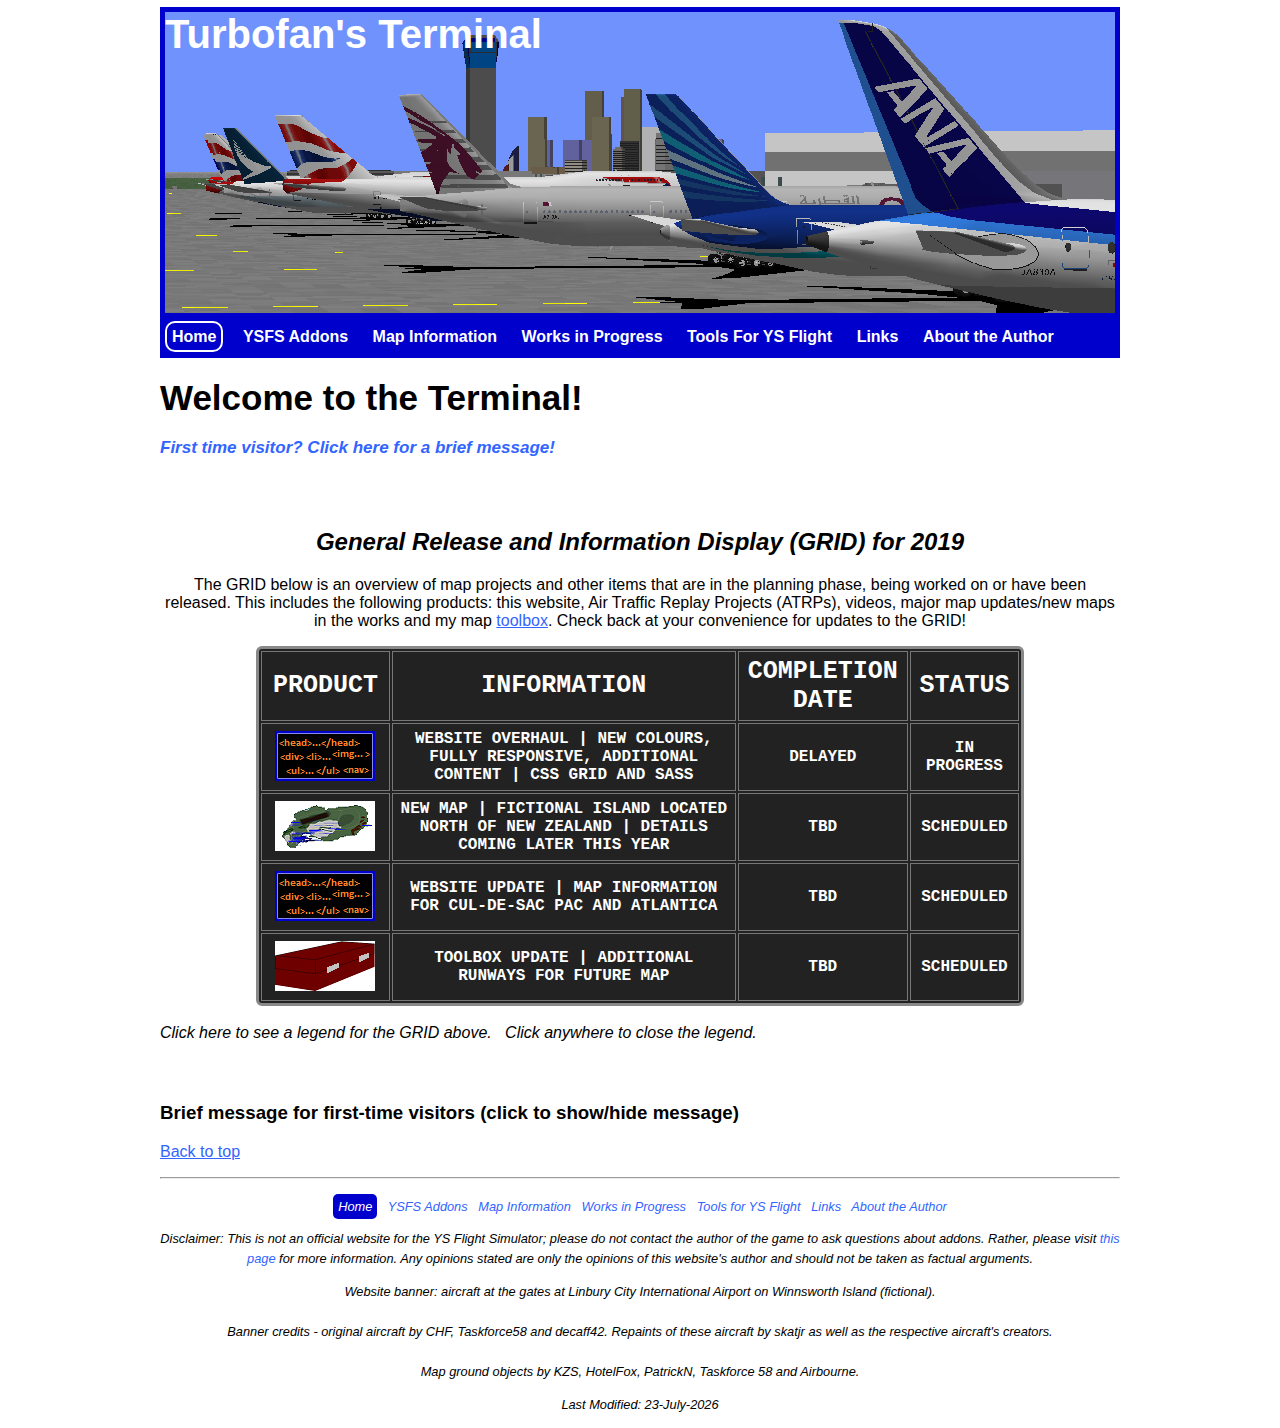
==== index.html @ 03b37198 "Adding files" ====
<!DOCTYPE html>
<html lang="en">
	
<!-- Head section -->
<head>
	<title>Turbofan's Terminal | Home Page</title>
   	<meta charset="utf-8">
   	<meta name="author" content="AJ">
   	<meta name="description" content="This website showcases my addons for the YS Flight Simulator">
   	<meta name="keywords" content="home index YS Flight Simulator aviation airplane">
   
    <!-- This links to Google CDN jQuery library with a secure connection -->
	<script type="text/javascript"
		src="https://ajax.googleapis.com/ajax/libs/jquery/1.12.0/jquery.min.js"></script>
   
   	<!-- This links to the external JavaScript file -->
   	<script type="text/javascript" src="TT.js"></script>
   	
   	<!-- This links to the external CSS file -->
   	<link rel="stylesheet" href="TT.css" media="screen">
   	
</head>

<!-- Body section -->
<body>
	<div class="container">
		<div id="header" href="top">
			<h1>Turbofan's Terminal</h1>
		</div> <!-- End of header div -->
		
		<div id="navList" class="navListDiv">
			<ul>
				<li><a href='index.html' class="current">Home</a></li>
				<li><a href='ysfsAddons.html'>YSFS Addons</a></li>
				<li><a href='mapInformation.html'>Map Information</a></li>
				<li><a href='wip.html'>Works in Progress</a></li>
				<li><a href="tools.html">Tools For YS Flight</a></li>
				<li><a href='links.html'>Links</a></li>
				<li><a href='about.html'>About the Author</a></li>
			</ul>
		</div>
		
		<div class="content">
			<h1 class="headingsLevel1">
				Welcome to the Terminal!
			</h1>
			<a id="messageDirect" href="#messageHeader">First time visitor? Click here for a brief message!</a>
			
			<div id="gridDiv">
				<h2><i>General Release and Information Display (GRID) for 2019</i></h2>
				
				<p>
					The GRID below is an overview of map projects and other items that are in the planning phase, being worked on
					or have been released. This includes the following products: this website, Air Traffic
					Replay Projects (ATRPs), videos, major map updates/new maps in the works and my map
					<a href="https://forum.ysfhq.com/viewtopic.php?f=147&t=8615">toolbox</a>. Check back at your convenience for
					updates to the GRID!
				</p>
				
				<table id="gridTable">
					<col class="columnOne">
					<col class="columnTwo">
					<col class="columnThree">
					<col class="columnFour">
					<tr>
						<th>Product</th><th>Information</th><th>Completion Date</th><th>Status</th>
					</tr>
					<tr>
						<td><img class="gridThumbnails" src="icons/website.png" width="100" height="50" alt="video icon"></td>
						<td>Website Overhaul | New colours, fully responsive, additional content | CSS Grid and Sass</td>
						<td>Delayed</td>
						<td>In Progress</td>
					</tr>
					<tr>
						<td><img class="gridThumbnails" src="icons/map.png" width="100" height="50" alt="video icon"></td>
						<td>New Map | Fictional island located north of New Zealand | Details coming later this year</td>
						<td>TBD</td>
						<td>Scheduled</td>
					</tr>
					<tr>
						<td><img class="gridThumbnails" src="icons/website.png" width="100" height="50" alt="website icon"></td>
						<td>Website Update | Map information for Cul-de-Sac PAC and Atlantica</td>
						<td>TBD</td>
						<td>Scheduled</td>
					</tr>
					<tr>
						<td><img class="gridThumbnails" src="icons/toolbox.png" width="100" height="50" alt="toolbox icon"></td>
						<td>Toolbox update | Additional runways for future map</td>
						<td>TBD</td>
						<td>Scheduled</td>
					</tr>
				</table>			
			</div> <!-- End of gridDiv -->
			
			<br>
			<div id="launchModalLink"><a href="#" id="modalLink"><i>Click here to see a legend for the GRID above.
				&nbsp; Click anywhere to close the legend.</i></a></div>
			
			<!-- Modal window that shows a "legend" for the GRID above; shows details of what each column contains -->
			<div id="mask">
				<div id="legendModal">
					<div id="legendHeader">How the GRID works - a short explanation of each column and acronyms used</div>
					<div id="legendBody">
						<ul>
							<li><span>Product</span> = Shows a small icon of a product (see below for long-forms of acronyms)</li>
							<li><span>Information</span> = For maps: what is being done to the product | What is changing/being updated<br>
								~~ For videos: Type of video | Which airport/map | Which observation point the video will be "recorded"
								from<br>
								~~ For all other items, this section will be self-explanatory</li>
							<li><span>Completion date</span> = estimated date of completion/arrival date. If no date is set, this column will show
								"TBD" (To Be Determined)</li>
							<li><span>Status</span> = This will show four distinct statuses: scheduled, in-progress, delayed and for products
								that have "arrived" at the terminal, or have been released, two alternate-flashing green lights: 
								<img src="icons/circle.png" height="20" width="20" alt="green circle icon"></li>
						</ul>
						<ul>
							<li>ATRP = Air Traffic Replay Project</li>
							<li>T-SiPs = Turbofan Silent Productions</li>
							<li>MaPS = Measurements and Preparation Standards for YSFS maps (document)</li>
						</ul>
					</div>
				</div>
			</div>
			
			<h3 id="messageHeader" class="headingsLevel3">Brief message for first-time visitors (click to show/hide message)</h3>
			
			<p id="introduction">
				Hi! This is 
				<a href="https://forum.ysfhq.com/memberlist.php?mode=viewprofile&u=66" target="_blank">Turbofan</a> from
				<a href="https://ysfhq.com" target="_blank">YS Flight Headquarters</a>. If civilian and commercial flight
				simming is your	flight of fancy, you're at the right place! I specialize in creating addon maps for the
				<a href="http://ysflight.in.coocan.jp/ysflight/ysflight/e.html" target="_blank">YS Flight Simulator</a>.
				<br><br>
				I invite you to take a look around the website, including my YSFS Addon page, where you will find all of
				my maps. Included are two sliding image galleries so you can preview the maps. I'm not known for aircraft
				addons or repaints (there are amazing aircraft addon creators/modders). However, I have two repaint packs of
				<a href="http://www.ysflight.ca" target="_blank">Taskforce 58's</a> Beechcraft Super King Air 200 to my name.
				You can find them on the addons page as well.
				<br><br>
				As you've likely noticed already, the GRID will show what updates/projects I have planned, am in the process
				of working on, or have completed and released. You can come here and check it out at your convenience. I also
				encourage you to check out YS Flight Headquarters (a ton of information there!) and my links page for some of
				the best addons out there for YS Flight!
				<br><br>
				Happy Flying! 
			</p>
			
			<p><a href="#top">Back to top</a></p>
			
			<hr>
		</div> <!-- End of content div -->
		
		<div id="footer">
			<a href="index.html" class="current">Home</a> &nbsp; <a href="ysfsAddons.html">YSFS Addons</a> &nbsp;
			<a href="mapInformation.html">Map Information</a> &nbsp; <a href="wip.html">Works in Progress</a> &nbsp;
			<a href="tools.html">Tools for YS Flight</a> &nbsp; <a href="links.html">Links</a> &nbsp;
			<a href="about.html">About the Author</a>
			
			<p>
				Disclaimer: This is not an official website for the YS Flight Simulator; please do not contact the author of the game
				to ask questions about addons. Rather, please visit 
					<a href="http://forum.ysfhq.com/viewtopic.php?f=234&amp;t=6256" target="_blank">this page</a> for more information.
				Any opinions stated are only the opinions of this website's author and should not be taken as factual arguments.
			</p>
			
			<p>
				Website banner: aircraft at the gates at Linbury City International Airport on Winnsworth Island (fictional).
				<br ><br >
				Banner credits - original aircraft by CHF, Taskforce58 and decaff42. Repaints of these aircraft by skatjr as
				well as the respective aircraft's creators.
				<br ><br >
				Map ground objects by KZS, HotelFox, PatrickN, Taskforce 58 and Airbourne.
			</p>
			
			<script type="text/javascript">getLastModified();</script>
		</div> <!-- End of footer div -->
	</div> <!-- End of container div -->
</body>
</html>
---- TT.css ----
/* -------------------------------------------------------------
Project: Turbofan's Terminal - a website for my YSFS addons and screenshots
File name: TT.css
Last change: July 17, 2018
Author: AJ

Color codes:
	header - color and background-color: #FFF
	header a, ul - background-color: #FFF; background-color: #1E90FF
	body - background-color: #FFF; color: #000
	download image buttons on YSFS Addons page: #2391FF (23 145 255)

Images:
	website banner image - background: url("images/header_image.PNG") no-repeat
	TF-SKARP collage on YSFS Addonsp page - images/KA_Collage.PNG
	TF-SKARP2 collage on YSFS Addonsp page - images/KA_Collage_2.PNG
	Images for image slideshow on YSFS Addons page - images/map1.png/PNG... map5.png/PNG
	Thumbnail images for image galleries on YSFS Screenshots page: images/img1_thumb.png...
		img12_thumb.png
	Full-size images for image galleries on YSFS Screenshots page: images/img1_large.PNG...
		img12_large.PNG

Borders:
	header a - border: 1px solid #1E90FF
			   border-radius: 10px

Typography:
	h1 - font-size: 40px
	header li - text-align: left; font-weight: bold
	body - font-family: Arial, Helvetica, sans-serif
	content figure - font-style: italic; font-size: 12px (on the YSFS Screenshots page)
	discliamer - font-style: italic (on the YSFS Screenshots page)
	videoNote - font-style: italic (on the YSFS Videos page)
	"Download" buttons font on YSFS Addons page - Lexia Bold (from bannerfans.com)

/*--------------------- Header and Navigation - All Pages ---------------------*/

h1 { font-size: 40px;
	 margin-top: 0px;
	 margin-bottom: 0px;
	 height: 301px; }

#header { color: #FFF;
		  background: url("images/header_image_3.PNG") no-repeat;
		  border: 5px solid #0000CD; }
		  
.navListDiv { background-color: #0000CD;
		   height: 40px; }
		  
.navListDiv ul { padding-left: 0px;
			  padding-top: 10px;
			  margin-bottom: 0px;
			  margin-top: 0px; }
			 
.navListDiv li { text-align: left;
			 display: inline;
			 font-weight: bold;
			 padding-right: 5px; }
			 
.navListDiv a { text-decoration: none;
		    color: #FFF;
		    margin-top: 10px;
		    margin-left: 5px;
		    padding: 5px;}
		    
.navListDiv a.current { border: 2px solid #FFF;
					 border-radius: 10px; }

/*------------------------- Content Areas - All Pages -------------------------*/

body { font-family: Arial, Helvetica, sans-serif;
	   color: #000;
	   margin-top: 0px; }
	   
.container { width: 960px;
			 max-width: 80%;
	   	   	 margin-left: auto;
	   	   	 margin-right: auto;
	   	   	 padding-top: 7px;
	   	   	 padding-left: 5px;
	   	   	 padding-right: 5px;
	   	   	 padding-bottom: 5px;
	   	   	 color: #000;
	   	   	 background-color: #FFF; }
	   	   	 
.content a { color: #3264FF; }

#videoNote { font-style: italic; }

.headingsLevel1 { margin-top: 20px;
				  margin-bottom: 20px;
				  height: 40px;
				  font-size: 35px; }

.headingsLevel2 { margin-top: 60px; }

.headingsLevel3 { margin-top: 60px; }

.smallMessage { font-size: small;
				color: #000; }

.bold { font-weight: bold; }

/*-------------------------- Index Page -------------------------*/

#introduction { display: none; }

#messageDirect { text-decoration: none;
				 font-style: italic;
				 font-size: 17px;
				 font-weight: bold; }

#gridDiv { text-align: center;
		   margin-top: 70px; }

#smallDescription { font-size: 10px; }

#launchModalLink a { text-decoration: none;
				   color: #000; }

#mask { top: 0px;
		left: 0px;
		position: fixed;
		width: 100%;
	    height: 100%;
		z-index: 1;
		display: none; }
	    
#legendModal { z-index: 2;
			   position: absolute;
			   border: 1px solid #FFF;
			   border-radius: 10px;
			   opacity: 1.0;
	    	   transform: translate(-50%, -50%);
			   top: 50%;
			   left: 50%;
			   color: #FFF;
			   background-color: #222; }
			   
#legendHeader {text-align: center;
			   margin-top: 10px; }

span { font-family: "MS Gothic", monospace;
	   font-size: 15px;
	   font-weight: bold;
	   text-transform: uppercase; }

.leftGreenLight, .rightGreenLight { visibility: hidden; }

.leftGreenLight { margin-right: 15px; }

.columnOne { width: 15%; }

.columnTwo { width: 40%; }

.columnThree { width: 15%; }

.columnFour { width: 10%; }

table { width: 80%;
		border: 3px solid #888;
		border-collapse: separate;
		margin-left: auto;
		margin-right: auto;
		border-radius: 6px;
    	background-color: #222;
    	color: #FFF;
    	text-transform: uppercase;
    	font-family: "MS Gothic", monospace; }
    	
th { font-size: 25px;
	 padding-top: 5px;
	 padding-bottom: 5px; }
		
th, td { border: 1px solid #777;
		 border-collapse: collapse; }
		 
td { font-weight: bold;
	 padding: 5px;  }
		 
td:nth-child(1) { padding: 7px 2px 4px 2px; }
		

/*------------------------- Addons Page -------------------------*/

figure img { border: 5px solid #0000CD; }

#content figure { font-style: italic;
				  font-size: 12px;
				  margin-left: 0px;
				  margin-bottom: 0px;
				  padding-right: 100px;
				  padding-bottom: 0px; }

#slideShowNote { text-align: center;
				 font-style: italic;
				 font-size: 12px; }

#mapSlides1, #mapSlides2 { margin: auto;
		  				   border: 5px solid #0000CD; }
			  
.slideButtons { text-align: center;
				padding: 10px; }
				
.slideButtons a { margin-right: 15px;
				  padding: 5px;
				  text-decoration: none; }

#disclaimerAsterisk a { text-decoration: none;
						color: #F00; }

#disclaimer { color: #F00;
			  margin-top: 50px; }

.addonsDownloadLinks { text-decoration: none;
				  	   padding: 5px;
				  	   border: 3px solid #0000CD;
				  	   border-radius: 10px; }

.downloadLinksParagraphs { margin-top: 25px; }

#aircraftSectionHeading { margin-top: 60px; }

#tfskarpHeading { margin-top: 25px; }

/*------------------------- Map Information Page -------------------------*/

.mapInfoImages { text-align: center; }

.modificationPolicyPara { margin-top: 40px; }

/*------------------------- Works in Progress Page -------------------------*/

#colourCode { margin-top: 40px; }

#toDoList li, #colourCode li { list-style-type: square;
							   line-height: 25px; }

.notStarted { color: #D70000; }

.inProgress { color: #FF8C00; }

.completed { color: green; }

.cancelled { text-decoration: line-through; }

/*------------------------- Links Page -------------------------*/

.externalLinks {
	margin-bottom: 50px;
}

.externalLinks li {
	margin-bottom: 30px;
}

/*---------------------------- Footer -----------------------------*/
#footer { text-align: center;
		  font-size: .80em;
		  font-style: italic;
		  line-height: 20px;
		  margin-top: 18px; }
		  
#footer a { color: #3264FF;
			text-decoration: none; }

#footer a.current { color: #FFF;
					background-color: #0000CD;
					padding: 5px;
					border-radius: 5px; }
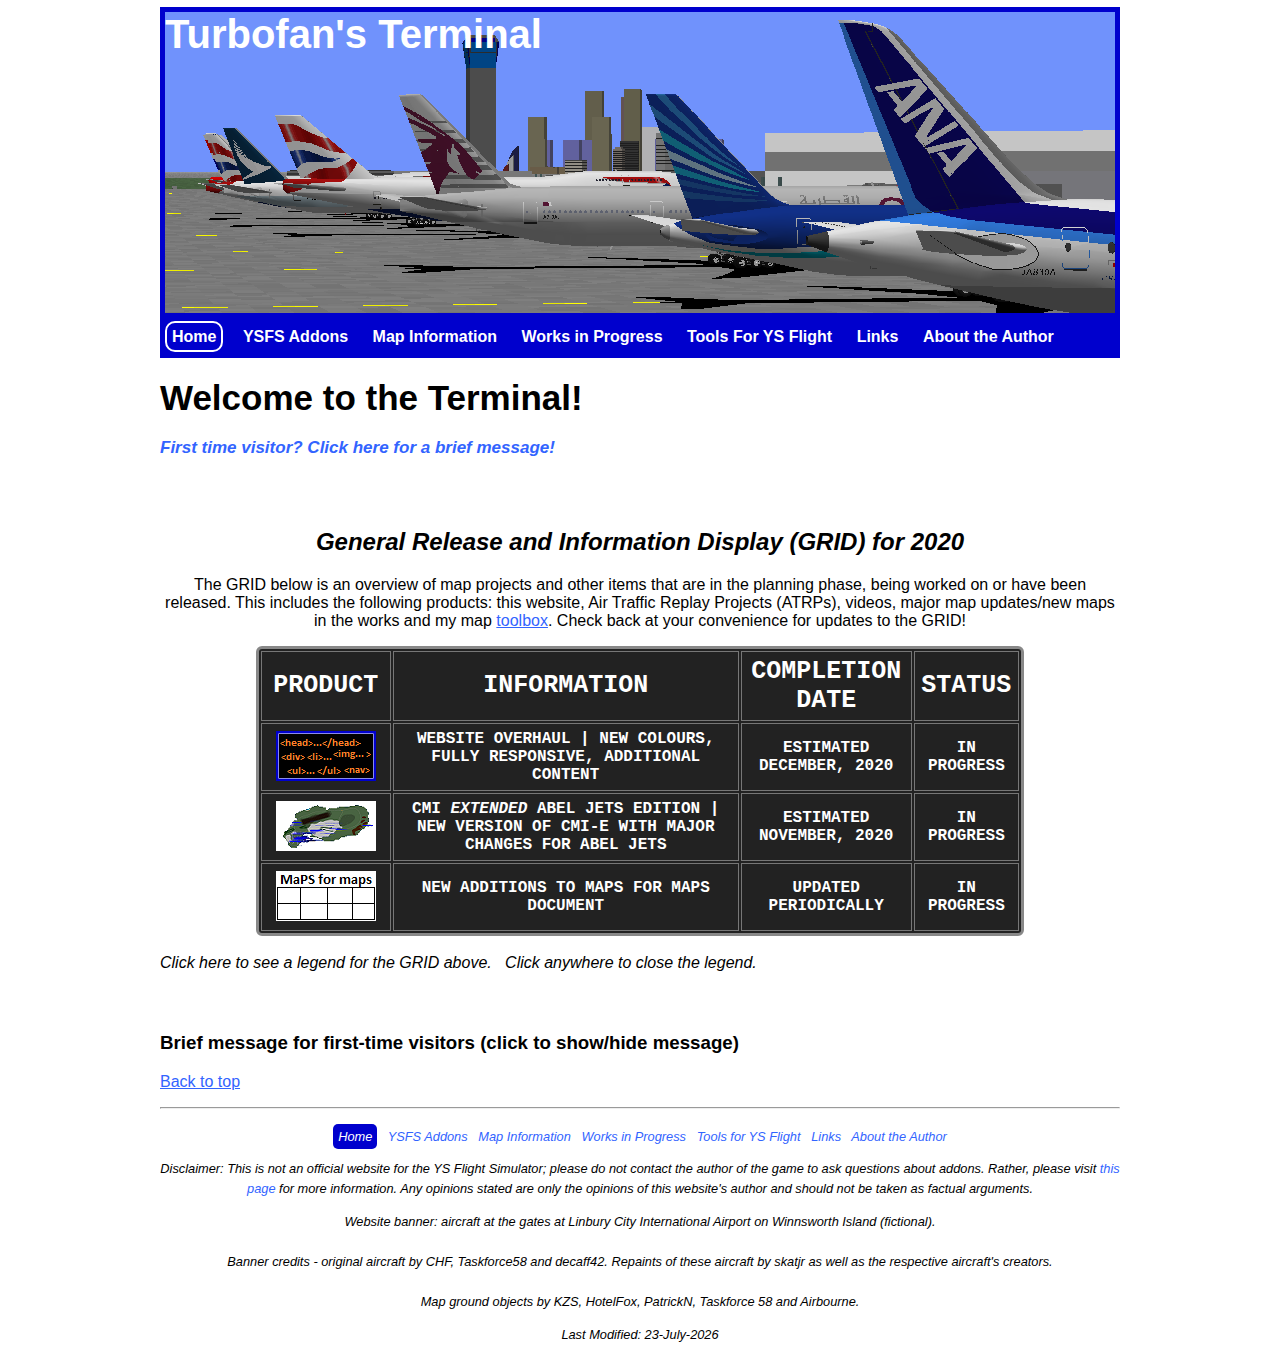
==== commit c8f9aebf: "Updated GRID for 2020" ====
--- a/index.html
+++ b/index.html
@@ -47,7 +47,7 @@
 			<a id="messageDirect" href="#messageHeader">First time visitor? Click here for a brief message!</a>
 			
 			<div id="gridDiv">
-				<h2><i>General Release and Information Display (GRID) for 2019</i></h2>
+				<h2><i>General Release and Information Display (GRID) for 2020</i></h2>
 				
 				<p>
 					The GRID below is an overview of map projects and other items that are in the planning phase, being worked on
@@ -67,27 +67,21 @@
 					</tr>
 					<tr>
 						<td><img class="gridThumbnails" src="icons/website.png" width="100" height="50" alt="video icon"></td>
-						<td>Website Overhaul | New colours, fully responsive, additional content | CSS Grid and Sass</td>
-						<td>Delayed</td>
+						<td>Website Overhaul | New colours, fully responsive, additional content</td>
+						<td>Estimated December, 2020</td>
 						<td>In Progress</td>
 					</tr>
 					<tr>
 						<td><img class="gridThumbnails" src="icons/map.png" width="100" height="50" alt="video icon"></td>
-						<td>New Map | Fictional island located north of New Zealand | Details coming later this year</td>
-						<td>TBD</td>
-						<td>Scheduled</td>
+						<td>CMI <em>Extended</em> Abel Jets Edition | New version of CMI-E with major changes for Abel Jets</td>
+						<td>Estimated November, 2020</td>
+						<td>In Progress</td>
 					</tr>
 					<tr>
-						<td><img class="gridThumbnails" src="icons/website.png" width="100" height="50" alt="website icon"></td>
-						<td>Website Update | Map information for Cul-de-Sac PAC and Atlantica</td>
-						<td>TBD</td>
-						<td>Scheduled</td>
-					</tr>
-					<tr>
-						<td><img class="gridThumbnails" src="icons/toolbox.png" width="100" height="50" alt="toolbox icon"></td>
-						<td>Toolbox update | Additional runways for future map</td>
-						<td>TBD</td>
-						<td>Scheduled</td>
+						<td><img class="gridThumbnails" src="icons/MaPS.png" width="100" height="50" alt="video icon"></td>
+						<td>New additions to MaPS for Maps document</td>
+						<td>Updated periodically</td>
+						<td>In Progress</td>
 					</tr>
 				</table>			
 			</div> <!-- End of gridDiv -->
--- a/TT.css
+++ b/TT.css
@@ -183,6 +183,14 @@
 
 /*------------------------- Addons Page -------------------------*/
 
+figure {
+	margin: 0;
+}
+
+figure figcaption {
+	font-style: italic;
+}
+
 figure img { border: 5px solid #0000CD; }
 
 #content figure { font-style: italic;
@@ -231,9 +239,9 @@
 
 /*------------------------- Works in Progress Page -------------------------*/
 
-#colourCode { margin-top: 40px; }
-
-#toDoList li, #colourCode li { list-style-type: square;
+.colourCode { margin-top: 40px; }
+
+.toDoList li, .colourCode li { list-style-type: square;
 							   line-height: 25px; }
 
 .notStarted { color: #D70000; }
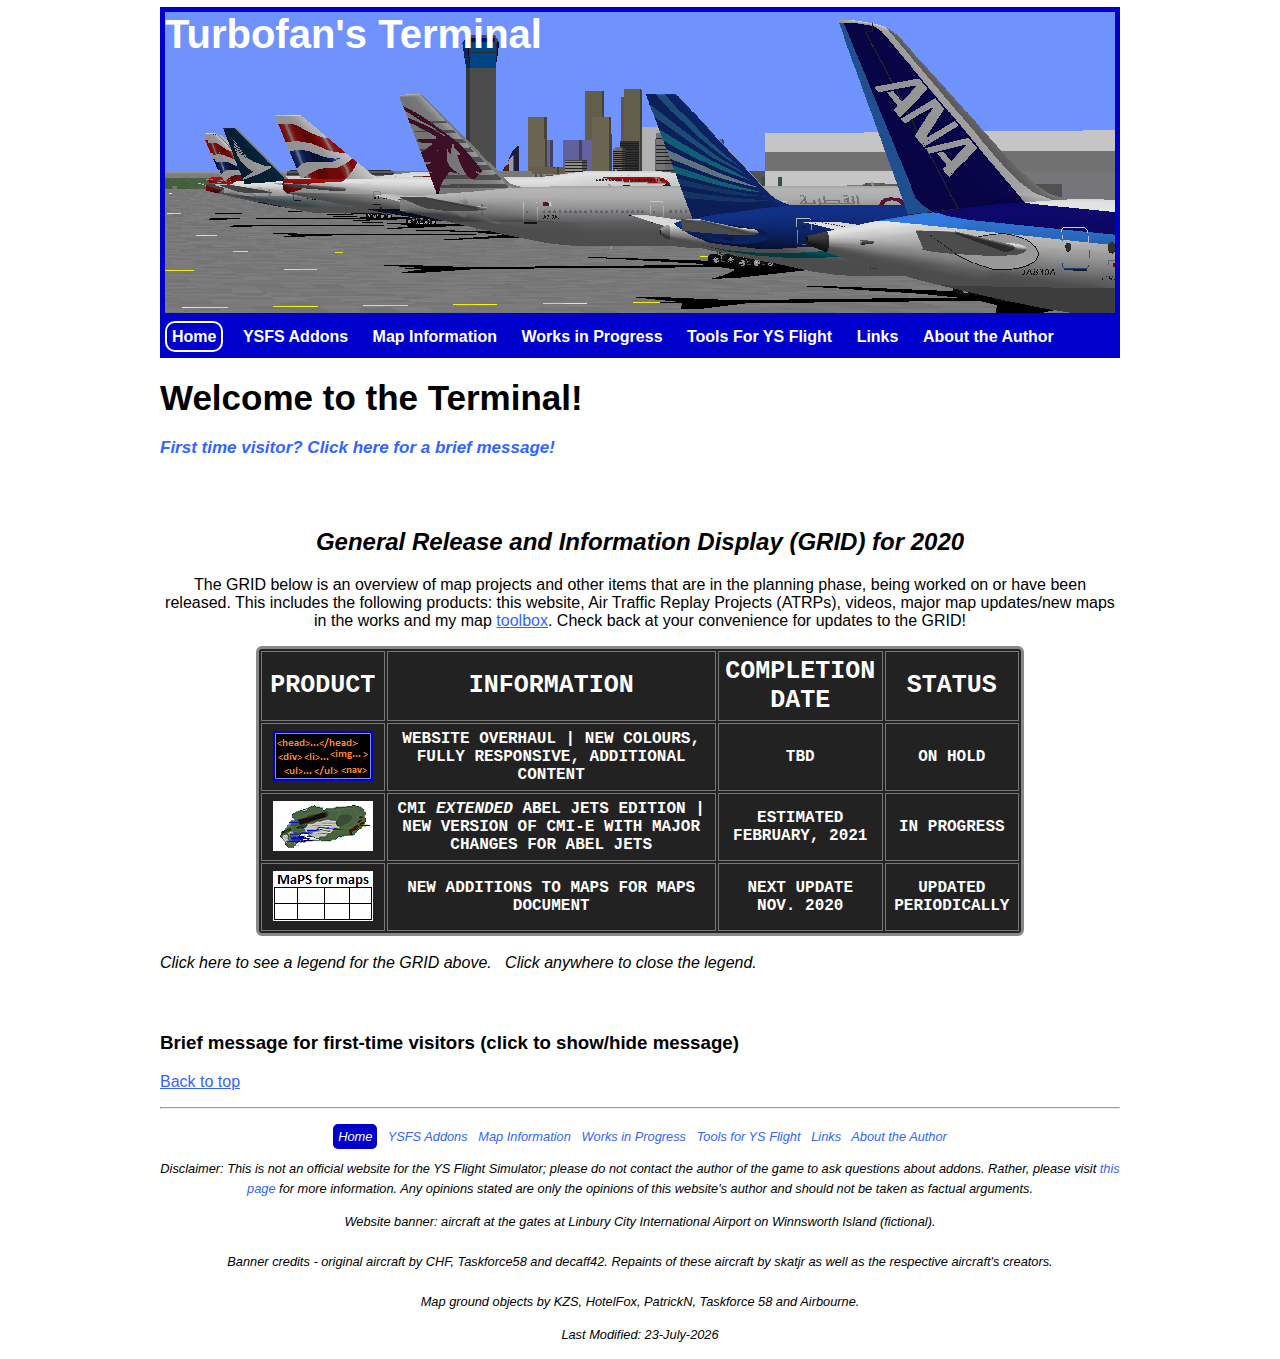
==== commit dfb6333e: "Updated WIP, home page and removed map info slides section" ====
--- a/index.html
+++ b/index.html
@@ -68,20 +68,20 @@
 					<tr>
 						<td><img class="gridThumbnails" src="icons/website.png" width="100" height="50" alt="video icon"></td>
 						<td>Website Overhaul | New colours, fully responsive, additional content</td>
-						<td>Estimated December, 2020</td>
-						<td>In Progress</td>
+						<td>TBD</td>
+						<td>On Hold</td>
 					</tr>
 					<tr>
 						<td><img class="gridThumbnails" src="icons/map.png" width="100" height="50" alt="video icon"></td>
 						<td>CMI <em>Extended</em> Abel Jets Edition | New version of CMI-E with major changes for Abel Jets</td>
-						<td>Estimated November, 2020</td>
+						<td>Estimated February, 2021</td>
 						<td>In Progress</td>
 					</tr>
 					<tr>
 						<td><img class="gridThumbnails" src="icons/MaPS.png" width="100" height="50" alt="video icon"></td>
 						<td>New additions to MaPS for Maps document</td>
+						<td>Next Update Nov. 2020</td>
 						<td>Updated periodically</td>
-						<td>In Progress</td>
 					</tr>
 				</table>			
 			</div> <!-- End of gridDiv -->
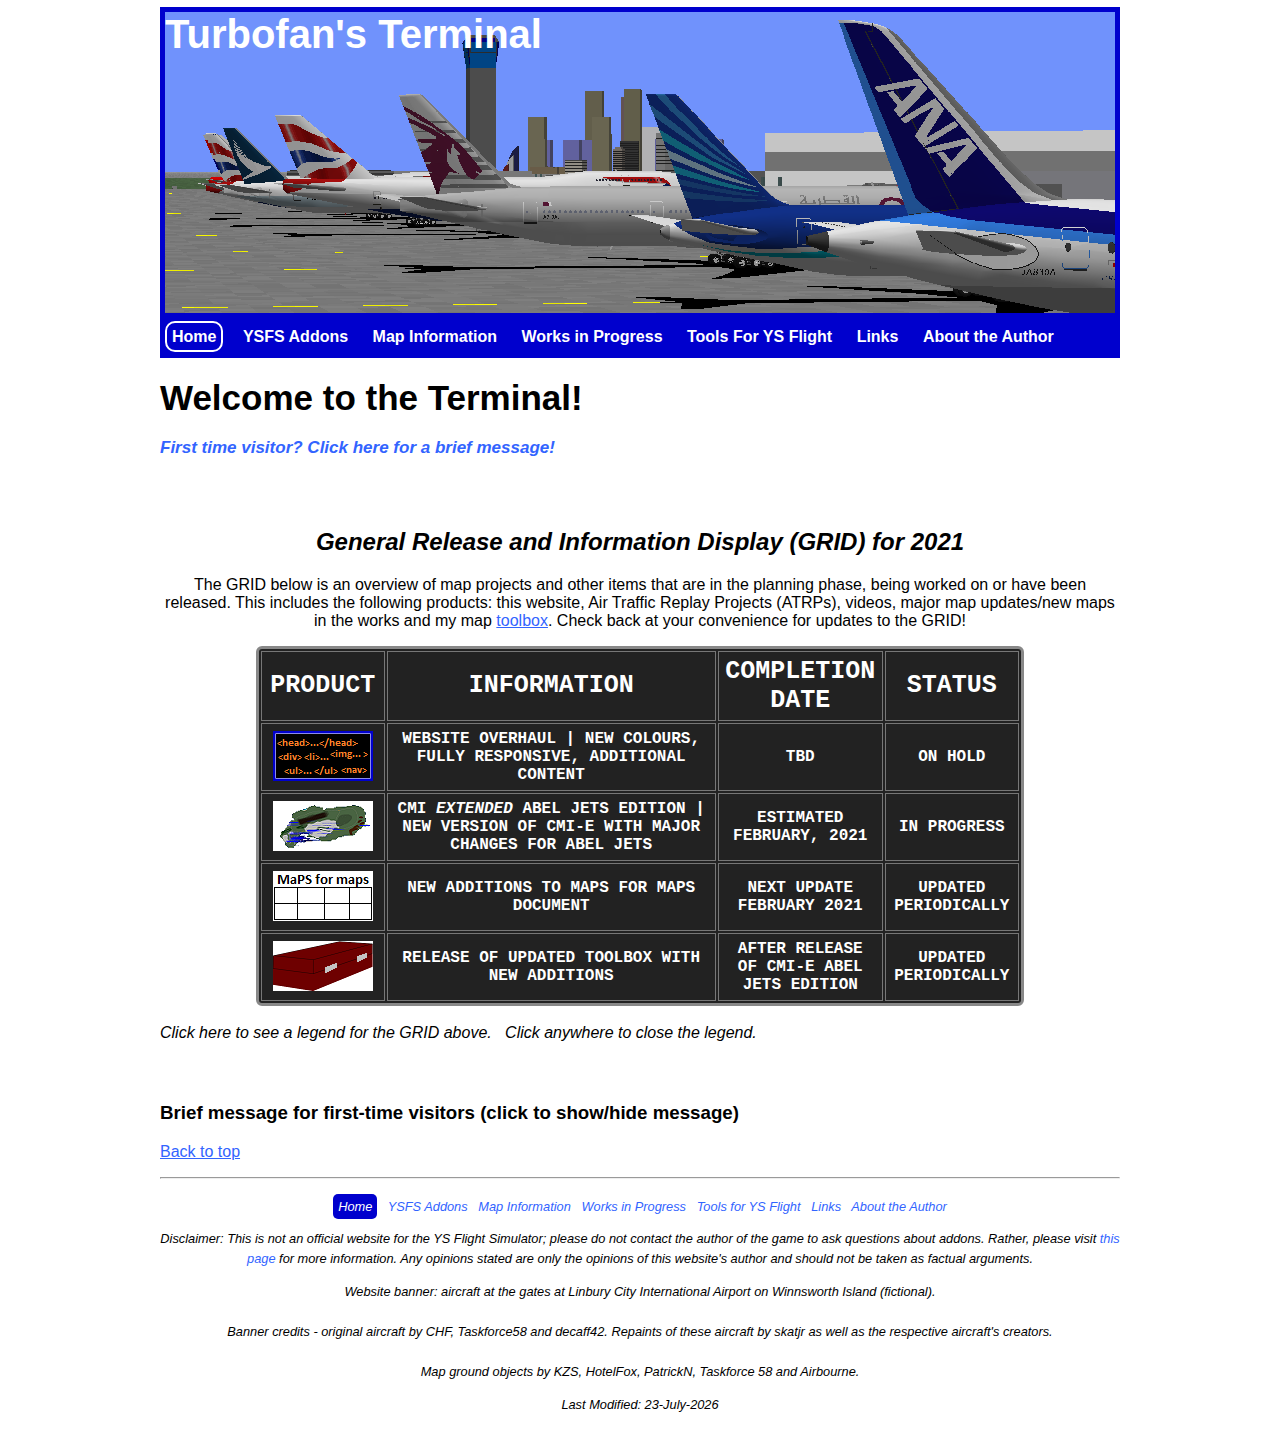
==== commit 10ea215f: "Updated GRID for 2021" ====
--- a/index.html
+++ b/index.html
@@ -47,7 +47,7 @@
 			<a id="messageDirect" href="#messageHeader">First time visitor? Click here for a brief message!</a>
 			
 			<div id="gridDiv">
-				<h2><i>General Release and Information Display (GRID) for 2020</i></h2>
+				<h2><i>General Release and Information Display (GRID) for 2021</i></h2>
 				
 				<p>
 					The GRID below is an overview of map projects and other items that are in the planning phase, being worked on
@@ -80,7 +80,13 @@
 					<tr>
 						<td><img class="gridThumbnails" src="icons/MaPS.png" width="100" height="50" alt="video icon"></td>
 						<td>New additions to MaPS for Maps document</td>
-						<td>Next Update Nov. 2020</td>
+						<td>Next Update February 2021</td>
+						<td>Updated periodically</td>
+					</tr>
+					<tr>
+						<td><img class="gridThumbnails" src="icons/toolbox.png" width="100" height="50" alt="video icon"></td>
+						<td>Release of updated toolbox with new additions</td>
+						<td>After release of CMI-E Abel Jets Edition</td>
 						<td>Updated periodically</td>
 					</tr>
 				</table>			
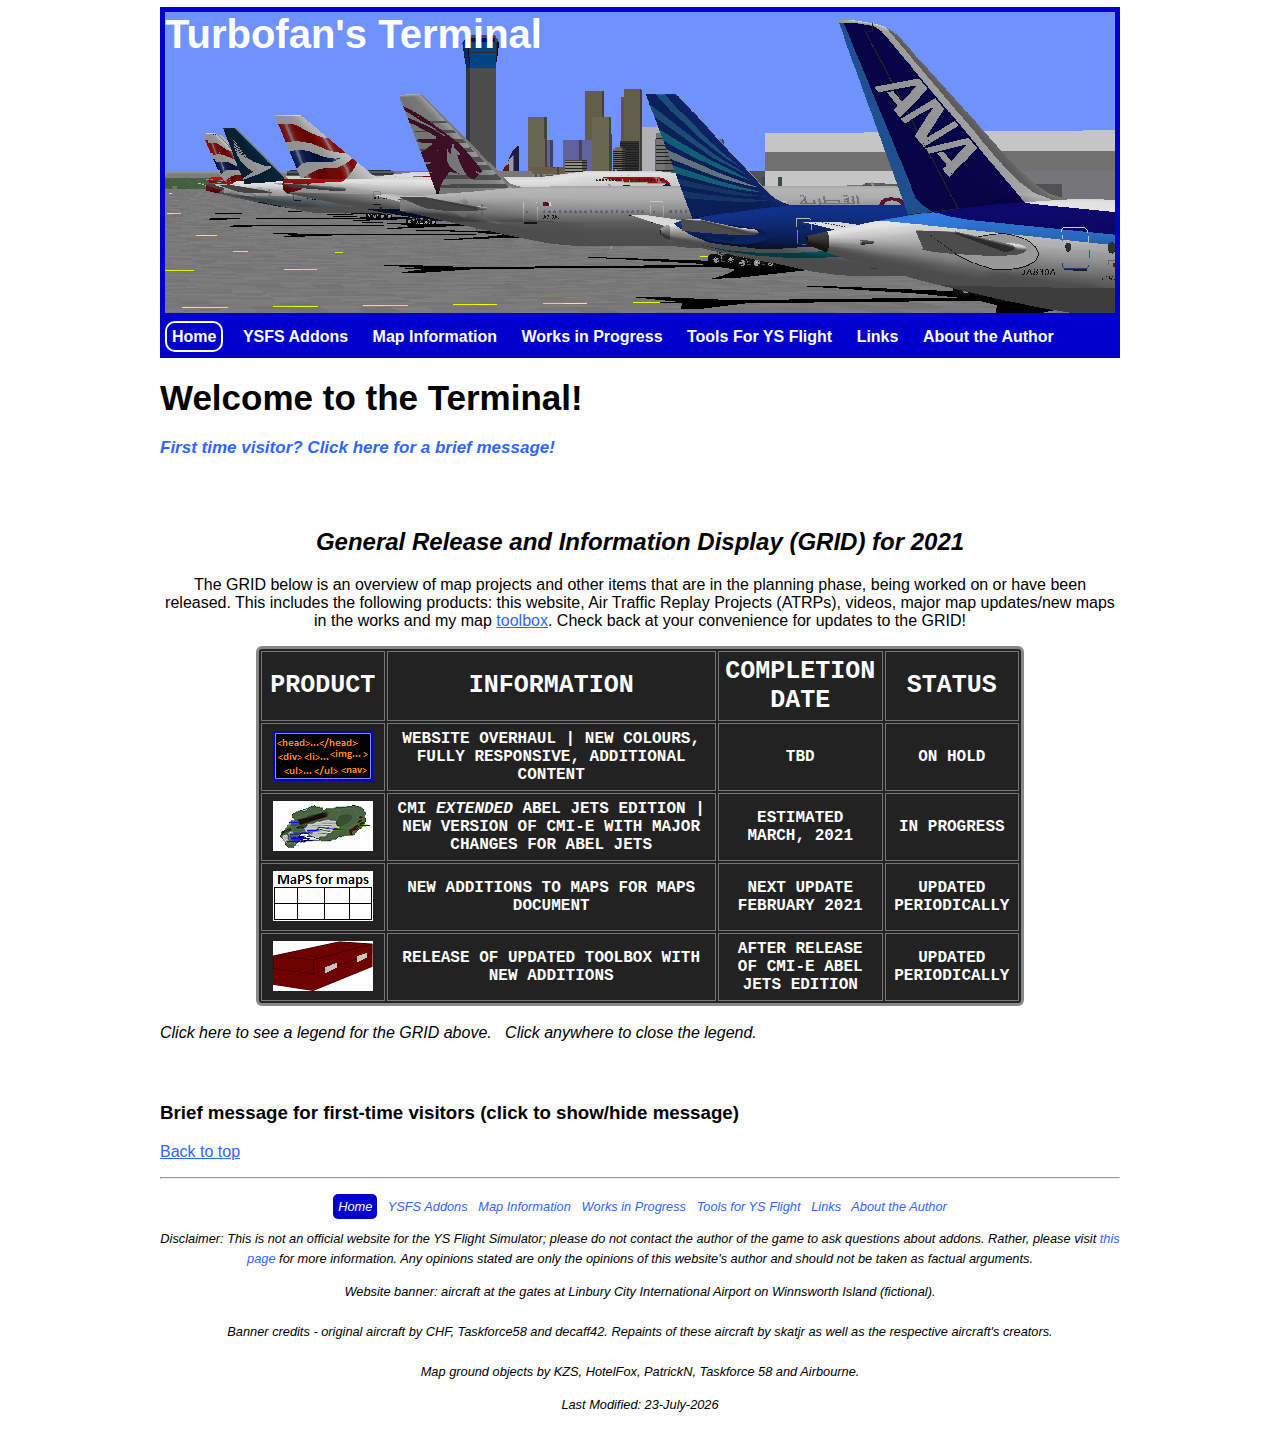
==== commit 8791ebab: "Updated GRID and WIP" ====
--- a/index.html
+++ b/index.html
@@ -74,7 +74,7 @@
 					<tr>
 						<td><img class="gridThumbnails" src="icons/map.png" width="100" height="50" alt="video icon"></td>
 						<td>CMI <em>Extended</em> Abel Jets Edition | New version of CMI-E with major changes for Abel Jets</td>
-						<td>Estimated February, 2021</td>
+						<td>Estimated March, 2021</td>
 						<td>In Progress</td>
 					</tr>
 					<tr>
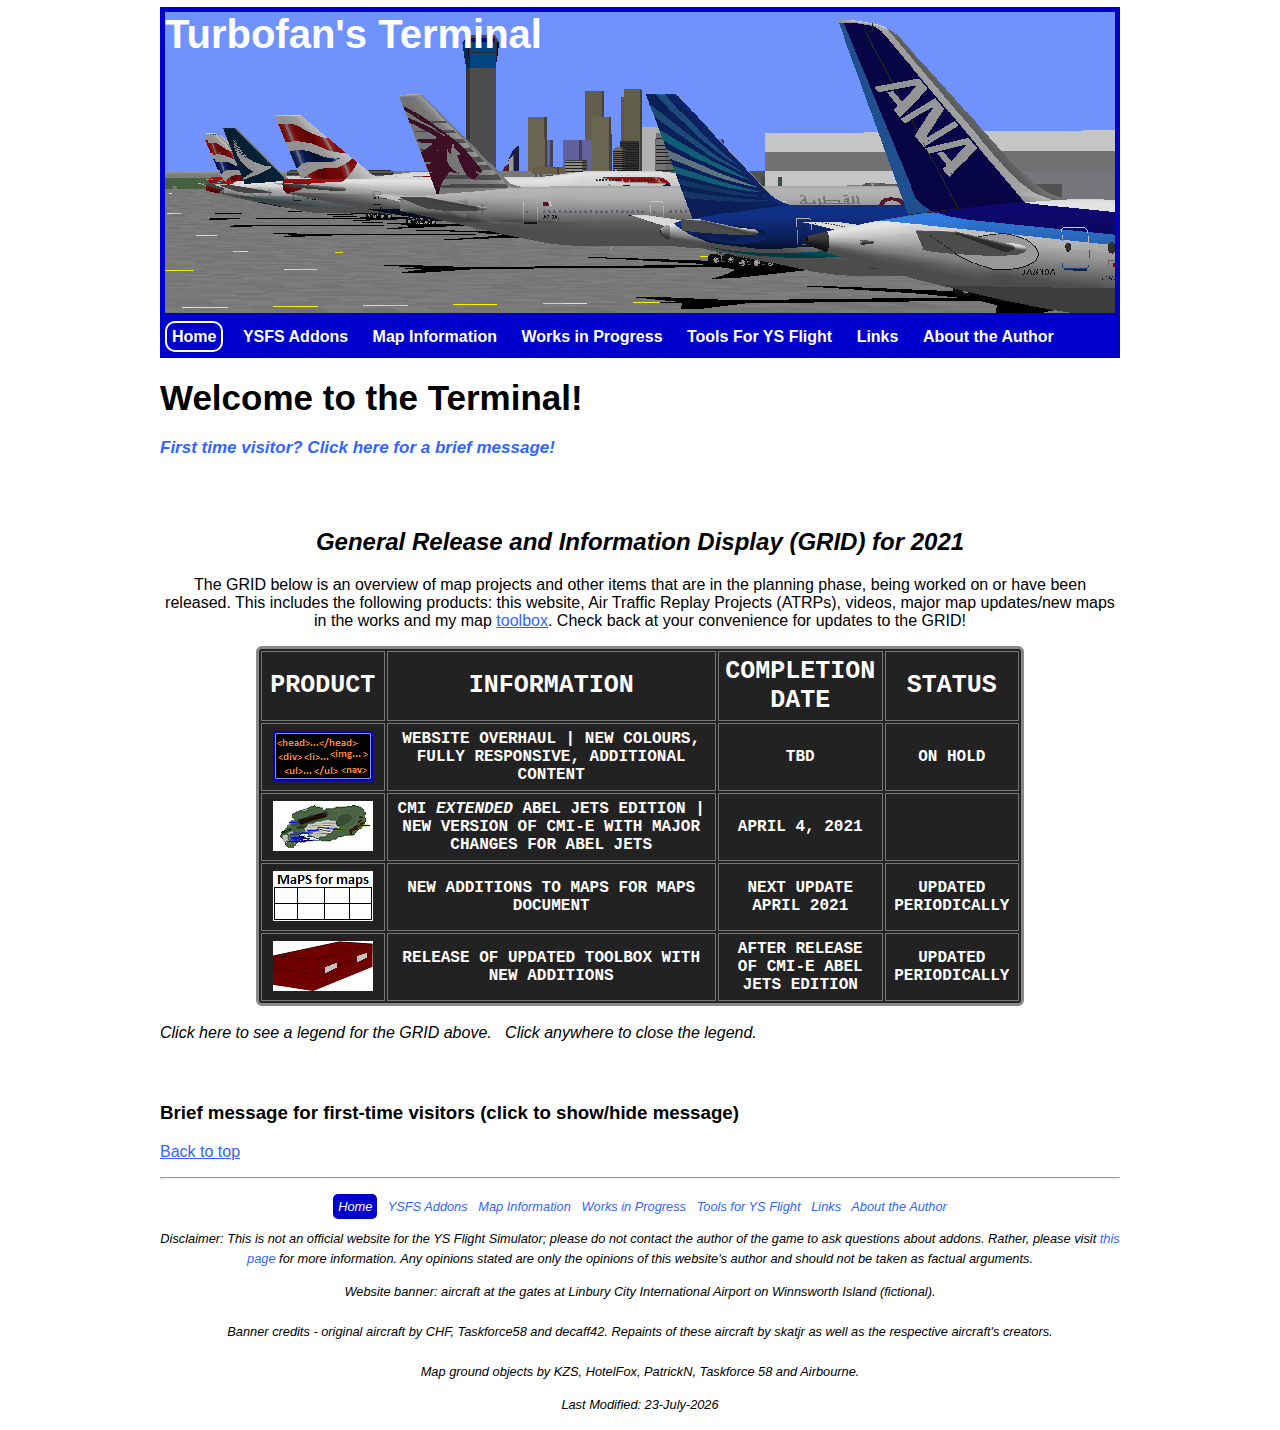
==== commit 353c4909: "Updated home page grid and WIP, added CMI-E Abel Jets Edition to addons page" ====
--- a/index.html
+++ b/index.html
@@ -74,13 +74,16 @@
 					<tr>
 						<td><img class="gridThumbnails" src="icons/map.png" width="100" height="50" alt="video icon"></td>
 						<td>CMI <em>Extended</em> Abel Jets Edition | New version of CMI-E with major changes for Abel Jets</td>
-						<td>Estimated March, 2021</td>
-						<td>In Progress</td>
+						<td>April 4, 2021</td>
+						<td>
+							<img class="leftGreenLight" src="icons/circle.png" alt="green light">
+							<img class="rightGreenLight" src="icons/circle.png" alt="green light">
+						</td>
 					</tr>
 					<tr>
 						<td><img class="gridThumbnails" src="icons/MaPS.png" width="100" height="50" alt="video icon"></td>
 						<td>New additions to MaPS for Maps document</td>
-						<td>Next Update February 2021</td>
+						<td>Next Update April 2021</td>
 						<td>Updated periodically</td>
 					</tr>
 					<tr>
--- a/TT.css
+++ b/TT.css
@@ -183,6 +183,24 @@
 
 /*------------------------- Addons Page -------------------------*/
 
+.coloredText {
+	display: inline-block;
+	font-style: italic;
+	font-size: 24px;
+}
+
+.purple {
+	color: #640064;
+}
+
+.orange {
+	color: #FF8040;
+}
+
+.grey {
+	color: #a0a0a0;
+}
+
 figure {
 	margin: 0;
 }
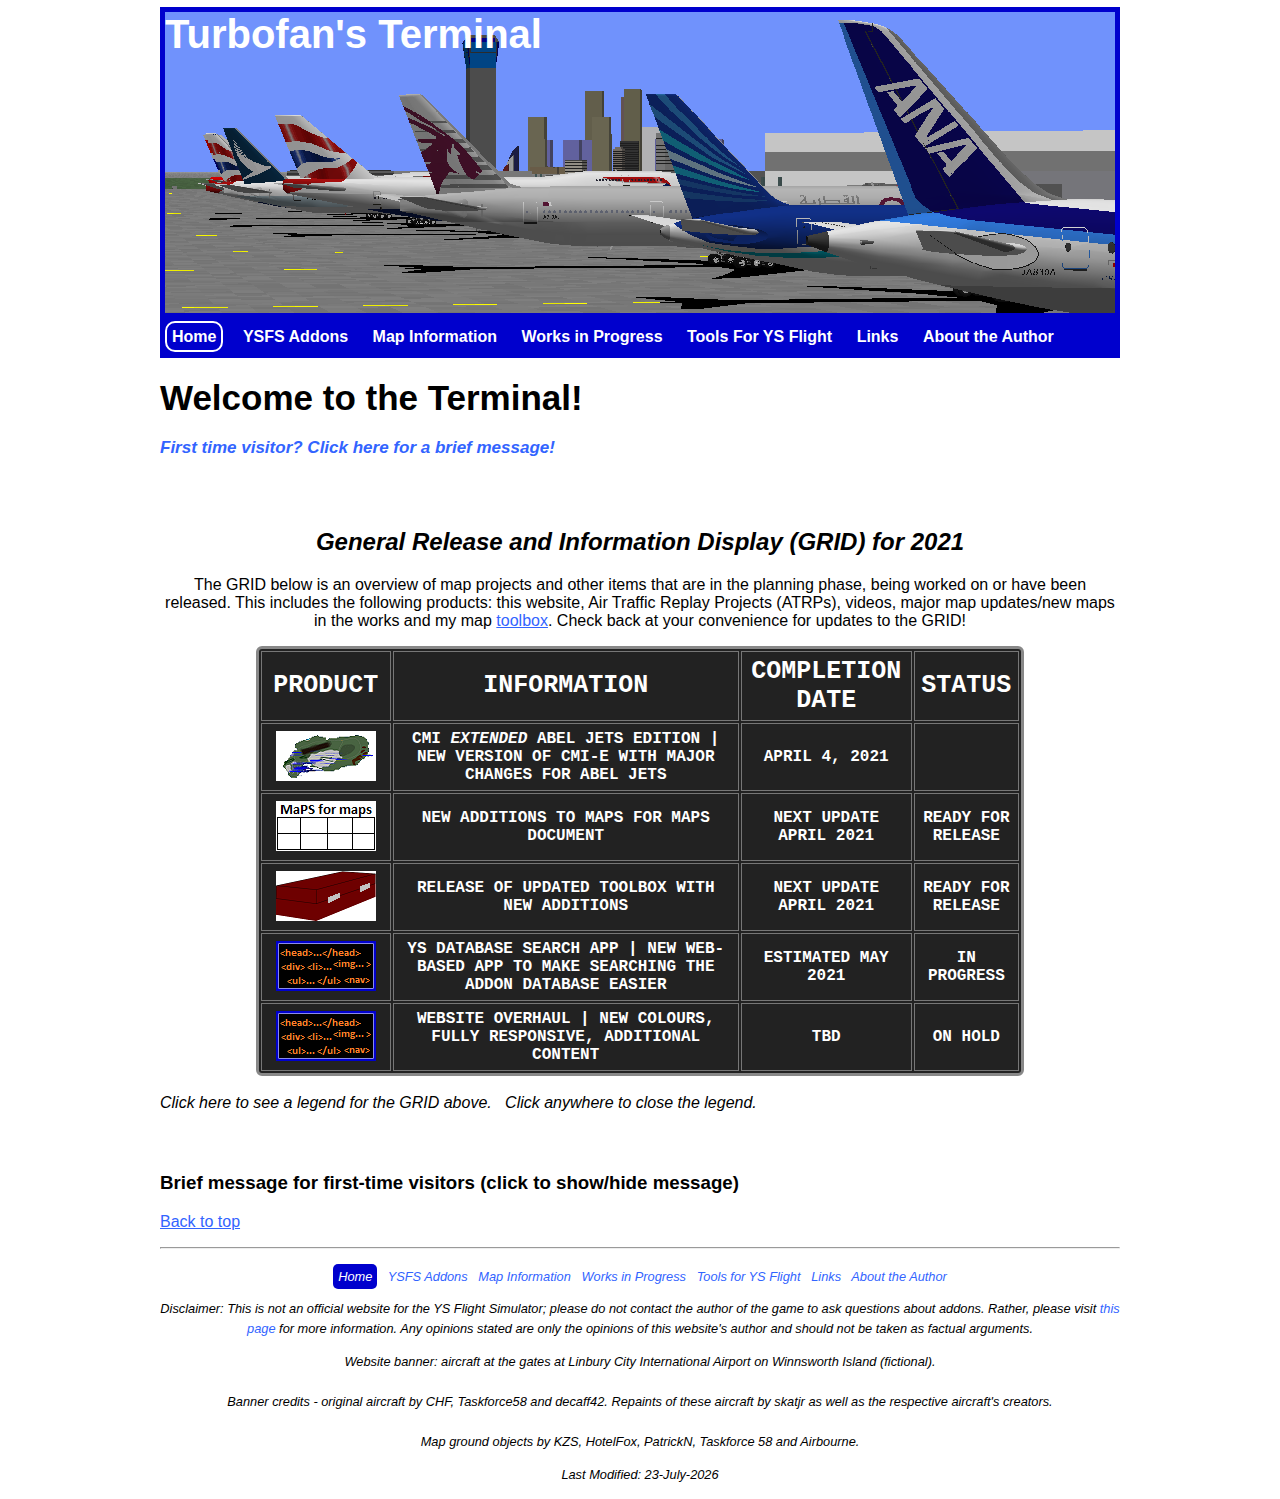
==== commit b726a274: "Updated GRID and changed frequency of release lights" ====
--- a/index.html
+++ b/index.html
@@ -66,12 +66,6 @@
 						<th>Product</th><th>Information</th><th>Completion Date</th><th>Status</th>
 					</tr>
 					<tr>
-						<td><img class="gridThumbnails" src="icons/website.png" width="100" height="50" alt="video icon"></td>
-						<td>Website Overhaul | New colours, fully responsive, additional content</td>
-						<td>TBD</td>
-						<td>On Hold</td>
-					</tr>
-					<tr>
 						<td><img class="gridThumbnails" src="icons/map.png" width="100" height="50" alt="video icon"></td>
 						<td>CMI <em>Extended</em> Abel Jets Edition | New version of CMI-E with major changes for Abel Jets</td>
 						<td>April 4, 2021</td>
@@ -83,14 +77,26 @@
 					<tr>
 						<td><img class="gridThumbnails" src="icons/MaPS.png" width="100" height="50" alt="video icon"></td>
 						<td>New additions to MaPS for Maps document</td>
-						<td>Next Update April 2021</td>
-						<td>Updated periodically</td>
+						<td>Next update April 2021</td>
+						<td>Ready for release</td>
 					</tr>
 					<tr>
 						<td><img class="gridThumbnails" src="icons/toolbox.png" width="100" height="50" alt="video icon"></td>
 						<td>Release of updated toolbox with new additions</td>
-						<td>After release of CMI-E Abel Jets Edition</td>
-						<td>Updated periodically</td>
+						<td>Next update April 2021</td>
+						<td>Ready for release</td>
+					</tr>
+					<tr>
+						<td><img class="gridThumbnails" src="icons/website.png" width="100" height="50" alt="video icon"></td>
+						<td>YS Database Search App | New web-based app to make searching the addon database easier</td>
+						<td>Estimated May 2021</td>
+						<td>In Progress</td>
+					</tr>
+					<tr>
+						<td><img class="gridThumbnails" src="icons/website.png" width="100" height="50" alt="video icon"></td>
+						<td>Website Overhaul | New colours, fully responsive, additional content</td>
+						<td>TBD</td>
+						<td>On Hold</td>
 					</tr>
 				</table>			
 			</div> <!-- End of gridDiv -->
